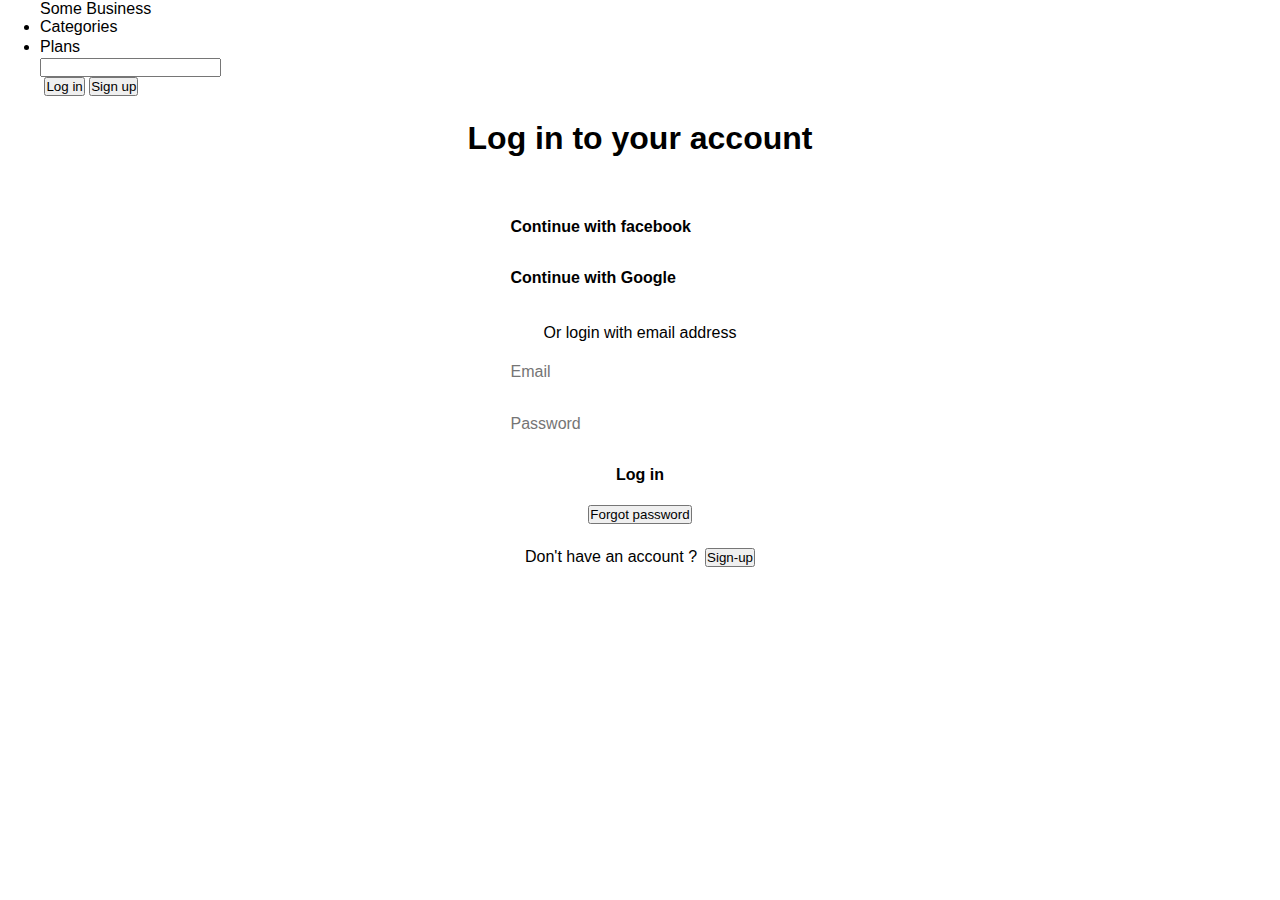
==== authentication/login.html @ f47eb900 "Added login and signup page" ====
<!DOCTYPE html>
<html lang="en">
  <head>
    <meta charset="UTF-8" />
    <meta http-equiv="X-UA-Compatible" content="IE=edge" />
    <meta name="viewport" content="width=device-width, initial-scale=1.0" />
    <link rel="stylesheet" href="/style.css" />
    <link rel="stylesheet" href="/authentication/auth.css" />
    <title>Ecommerce - login</title>
  </head>
  <body>
    <section class="header-wrapper">
      <header class="header">
        <a href="$" class="header-brand h3">Some Business</a>
        <nav class="header-nav">
          <ul>
            <li><a href="#">Categories</a></li>
            <li><a href="#">Plans</a></li>
          </ul>
        </nav>
        <div class="header-search-wrapper">
          <label for="search"><i class="fas fa-search"></i></label>
          <input type="text" id="search" />
        </div>
        <div class="header-ctas">
          <button class="btn btn-outline-primary header-cart-btn">
            <a href="#"><i class="fas fa-shopping-cart"></i></a>
          </button>
          <button class="btn btn-outline-primary">
            <a href="#">Log in</a>
          </button>
          <button class="btn btn-solid-primary"><a href="#">Sign up</a></button>
        </div>
      </header>
    </section>
    <main>
      <section class="auth-box">
        <h1 class="auth-box-heading h4">Log in to your account</h1>
        <form action="" class="auth-form">
          <button type="button" class="social-btn form-btn">
            <i class="fab fa-facebook"></i>
            <a href="#">Continue with facebook</a>
          </button>
          <button type="button" class="social-btn form-btn">
            <i class="fab fa-google"></i>
            <a href="#">Continue with Google</a>
          </button>
          <p class="form-guide text-muted">Or login with email address</p>
          <div class="input-container">
            <label for="input-email"><i class="fas fa-envelope"></i></label>
            <input
              type="email"
              name="email"
              id="input-email"
              placeholder="Email"
            />
          </div>
          <div class="input-container">
            <label for="input-password"><i class="fas fa-lock"></i></label>
            <input
              type="password"
              name="password"
              id="input-password"
              placeholder="Password"
            />
          </div>
          <button type="button" class="auth-btn form-btn">Log in</button>
          <button
            type="button"
            class="btn btn-link-primary btn-forgot-password"
          >
            Forgot password
          </button>
        </form>
        <footer class="auth-box-footer">
          Don't have an account ?
          <button class="btn btn-link-primary">Sign-up</button>
        </footer>
      </section>
    </main>
  </body>
</html>
---- style.css ----
/* reset, utils and header styling */

@import url("https://ui-library-demo.netlify.app/src/components/ui-lib.css");

* {
  margin: 0;
  padding: 0;
  box-sizing: border-box;
}
body {
  font-family: sans-serif;
}

a {
  text-decoration: none;
  color: inherit;
}

/* flex utilities */

.flex {
  display: flex;
  gap: 2rem;
}

.flex-column {
  display: flex;
  flex-direction: column;
  gap: 2rem;
}

.flex-wrap {
  flex-wrap: wrap;
}

.flex-justify-content-center {
  justify-content: center;
}

.flex-align-items-center {
  align-items: center;
}

.flex-center {
  justify-content: center;
  align-items: center;
}

/* header */
.text-center {
  text-align: center;
}

.header-wrapper {
  border-bottom: 1px solid var(--GRAY);
}

.header {
  align-items: center;
  margin: 0 auto;
  max-width: 1200px;
}

.header-nav li {
  border-bottom: 2px solid transparent;
}

.header-ctas {
  gap: 1rem;
}

.header .header-search-wrapper {
  flex-shrink: 5;
  flex-grow: 2;
}

.header-cart-btn {
  padding: 0;
  border: none;
}

.header-cart-btn i:hover {
  color: var(--GRAY);
}
---- authentication/auth.css ----
.auth-box {
  display: flex;
  flex-direction: column;
  justify-content: center;
  align-items: center;
}

.auth-box-heading {
  padding: 1.5rem;
}

.auth-form {
  padding: 1.5rem;
  border-top: 1px solid var(--LIGHT-GRAY);
  display: flex;
  width: fit-content;
  max-width: 42ch;
  flex-direction: column;
  gap: 0.5rem;
}

.form-btn {
  font-size: 1rem;
  padding: 0.8rem;
  font-weight: 600;
  cursor: pointer;
  transition: background-color 0.5s ease;
}

.social-btn {
  background-color: var(--OFFWHITE);
  border: 1px solid var(--GRAY);
  display: flex;
  gap: 8px;
  align-items: center;
}

.social-btn:hover {
  background-color: var(--LIGHT-GRAY);
}

.form-guide {
  margin-top: 1rem;
  text-align: center;
}

.auth-btn {
  background-color: var(--BLACK);
  color: var(--WHITE);
  border: NONE;
}

.fa-google {
  background: linear-gradient(
    171deg,
    rgba(255, 0, 0, 1) 0%,
    rgba(251, 0, 0, 1) 23%,
    rgba(248, 249, 0, 1) 40%,
    rgba(16, 0, 255, 1) 54%,
    rgba(0, 14, 255, 1) 100%
  );

  -webkit-background-clip: text;
  color: transparent;
}

.fa-facebook {
  color: blue;
}

.input-container {
  font-size: 1rem;
  border: 1px solid var(--BLACK);
  padding: 0.8rem;
  display: flex;
  align-items: center;
  gap: 0.5rem;
}

.input-container i {
  color: var(--GRAY);
}

.input-container input {
  font-size: 1rem;
  min-width: 30ch;
  outline: none;
  border: none;
}

.checkbox-input-container {
  padding: 0.8rem 0;
}

.checkbox {
  width: 1rem;
  height: 1rem;
}
.btn-forgot-password {
  align-self: center;
}

.auth-box-footer {
  display: flex;
  align-items: center;
  gap: 0.5rem;
}
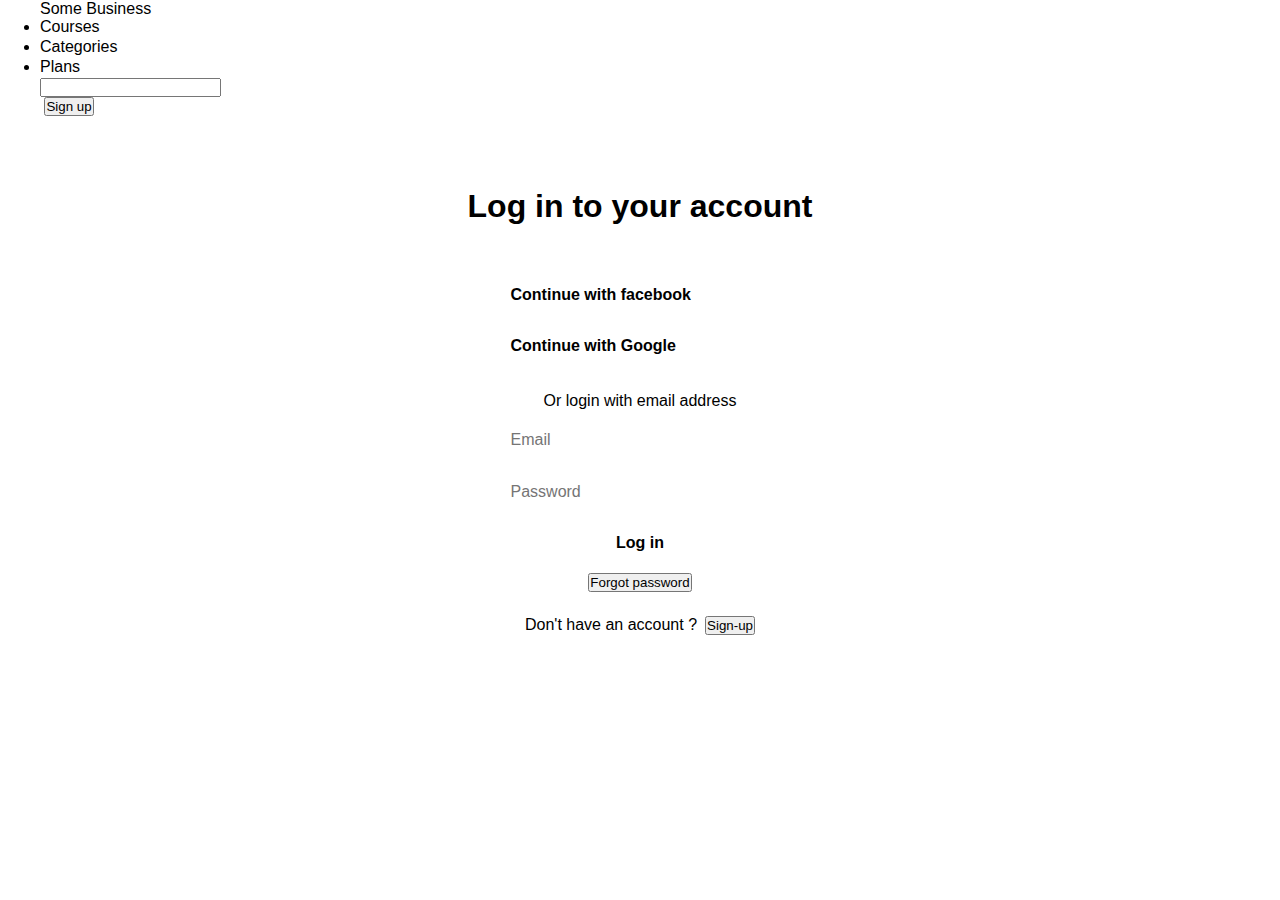
==== commit 2be1d867: "add links and logout on user icon" ====
--- a/authentication/login.html
+++ b/authentication/login.html
@@ -11,9 +11,10 @@
   <body>
     <section class="header-wrapper">
       <header class="header">
-        <a href="$" class="header-brand h3">Some Business</a>
+        <a href="/index.html" class="header-brand h3">Some Business</a>
         <nav class="header-nav">
           <ul>
+            <li><a href="/product/product.html">Courses</a></li>
             <li><a href="#">Categories</a></li>
             <li><a href="#">Plans</a></li>
           </ul>
@@ -23,13 +24,12 @@
           <input type="text" id="search" />
         </div>
         <div class="header-ctas">
-          <button class="btn btn-outline-primary header-cart-btn">
-            <a href="#"><i class="fas fa-shopping-cart"></i></a>
+          <button class="btn btn-outline-primary header-icon-btn">
+            <a href="/cart/cart.html"><i class="fas fa-shopping-cart"></i></a>
           </button>
-          <button class="btn btn-outline-primary">
-            <a href="#">Log in</a>
+          <button class="btn btn-solid-primary">
+            <a href="/authentication/signup.html">Sign up</a>
           </button>
-          <button class="btn btn-solid-primary"><a href="#">Sign up</a></button>
         </div>
       </header>
     </section>
@@ -64,7 +64,7 @@
               placeholder="Password"
             />
           </div>
-          <button type="button" class="auth-btn form-btn">Log in</button>
+          <button type="button" class="btn auth-btn form-btn">Log in</button>
           <button
             type="button"
             class="btn btn-link-primary btn-forgot-password"
@@ -74,7 +74,9 @@
         </form>
         <footer class="auth-box-footer">
           Don't have an account ?
-          <button class="btn btn-link-primary">Sign-up</button>
+          <button class="btn btn-link-primary">
+            <a href="/authentication/signup.html"> Sign-up</a>
+          </button>
         </footer>
       </section>
     </main>
--- a/style.css
+++ b/style.css
@@ -1,6 +1,6 @@
 /* reset, utils and header styling */
 
-@import url("https://ui-library-demo.netlify.app/src/components/ui-lib.css");
+@import url("https://adaptiveui.netlify.app/src/components/ui-lib.css");
 
 * {
   margin: 0;
@@ -16,6 +16,9 @@
   color: inherit;
 }
 
+button:disabled {
+  cursor: not-allowed;
+}
 /* flex utilities */
 
 .flex {
@@ -74,11 +77,32 @@
   flex-grow: 2;
 }
 
-.header-cart-btn {
+.header-icon-btn {
   padding: 0;
   border: none;
 }
 
-.header-cart-btn i:hover {
+.header-icon-btn i:hover {
   color: var(--GRAY);
 }
+
+.user-wrapper {
+  position: relative;
+}
+
+.popup {
+  display: none;
+  background-color: var(--WHITE);
+  font-size: 0.87rem;
+  box-shadow: 0px 0px 8px 0px var(--GRAY);
+  border-radius: 4px;
+  padding: 1rem;
+  width: max-content;
+  gap: 1rem;
+}
+
+.user-wrapper:hover .popup {
+  display: flex;
+  flex-direction: column;
+  position: absolute;
+}
--- a/authentication/auth.css
+++ b/authentication/auth.css
@@ -1,8 +1,12 @@
 .auth-box {
+  width: fit-content;
   display: flex;
   flex-direction: column;
   justify-content: center;
   align-items: center;
+  padding: 1rem;
+  margin: 2rem auto;
+  box-shadow: 0 0 10px 0 var(--GRAY);
 }
 
 .auth-box-heading {
@@ -41,6 +45,10 @@
 
 .form-guide {
   margin-top: 1rem;
+  text-align: center;
+}
+
+.form-alert {
   text-align: center;
 }
 
@@ -96,6 +104,7 @@
   width: 1rem;
   height: 1rem;
 }
+
 .btn-forgot-password {
   align-self: center;
 }
